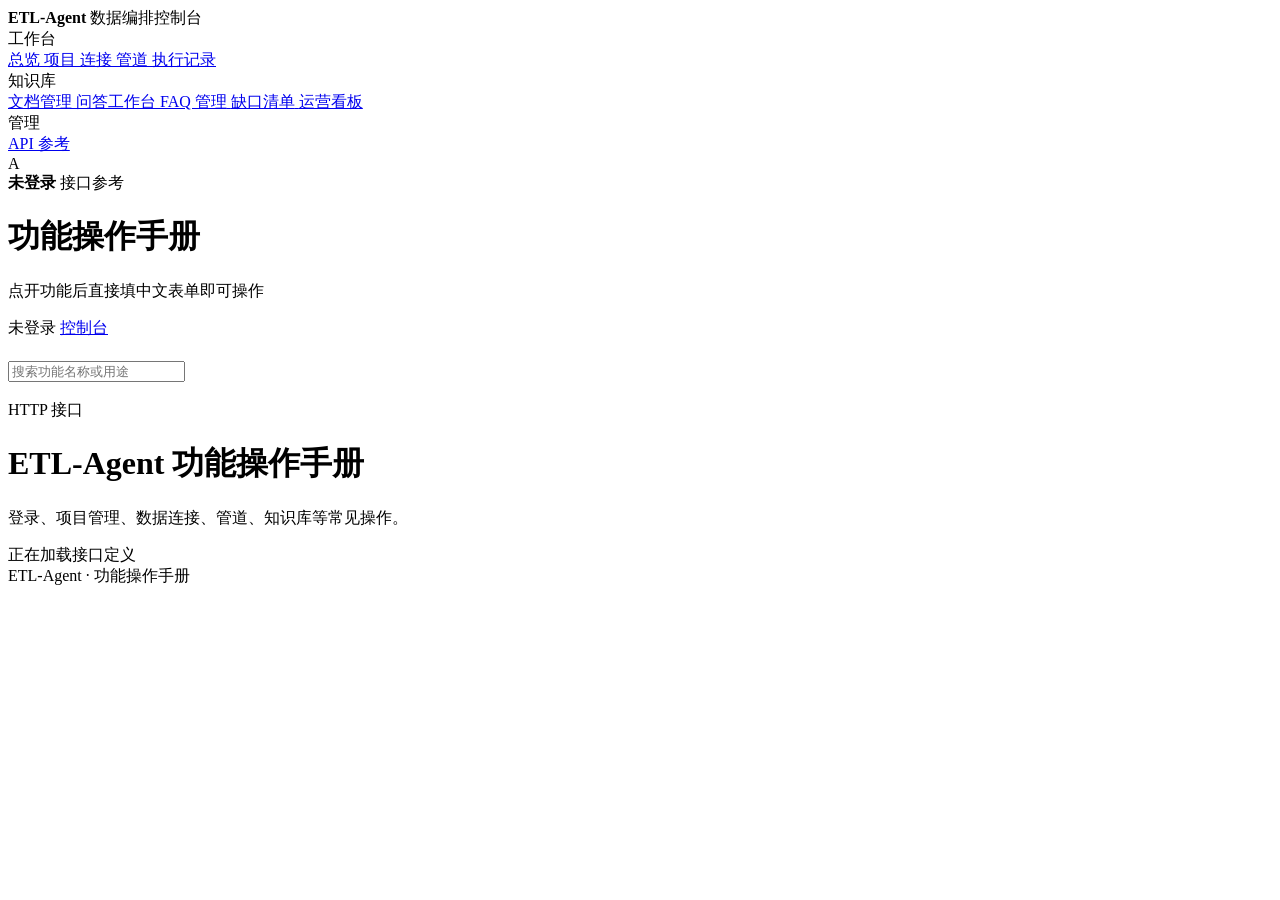
==== src/etl_agent/static/ui/docs.html @ 28475d3d "Initial commit: ETL-Agent platform and operation guide" ====
<!doctype html>
<html lang="zh-CN">
  <head>
    <meta charset="utf-8" />
    <meta name="viewport" content="width=device-width, initial-scale=1" />
    <title>ETL-Agent 功能操作手册</title>
    <link rel="stylesheet" href="/static/ui/styles.css?v=37" />
  </head>
  <body>
    <div class="manual-auth-overlay" id="manualAuthOverlay" hidden>
      <div class="manual-auth-card">
        <div class="brand-mark">
          <i data-lucide="lock-keyhole"></i>
        </div>
        <h2>登录后使用操作手册</h2>
        <p>请先使用 ETL-Agent 账号登录，系统会自动判断你的权限。</p>
        <div class="field">
          <label for="manualUsername">账号</label>
          <div class="input-wrap">
            <i data-lucide="user-round"></i>
            <input id="manualUsername" type="text" placeholder="请输入账号" />
          </div>
        </div>
        <div class="field">
          <label for="manualPassword">密码</label>
          <div class="input-wrap">
            <i data-lucide="lock-keyhole"></i>
            <input id="manualPassword" type="password" placeholder="请输入密码" />
          </div>
        </div>
        <p class="auth-status" id="manualLoginStatus"></p>
        <button class="button accent" id="manualLoginButton" style="width: 100%">
          <i data-lucide="log-in"></i>
          <span>登录并继续</span>
        </button>
      </div>
    </div>
    <div class="app-shell">
      <aside class="sidebar">
        <div class="brand">
          <div class="brand-mark">
            <i data-lucide="workflow"></i>
          </div>
          <div class="brand-copy">
            <strong>ETL-Agent</strong>
            <span>数据编排控制台</span>
          </div>
        </div>

        <nav class="nav" aria-label="主导航">
          <div class="nav-label">工作台</div>
          <a class="nav-item" href="/?page=overview">
            <i data-lucide="layout-dashboard"></i>
            <span>总览</span>
          </a>
          <a class="nav-item" href="/?page=projects">
            <i data-lucide="boxes"></i>
            <span>项目</span>
          </a>
          <a class="nav-item" href="/?page=connections">
            <i data-lucide="database"></i>
            <span>连接</span>
          </a>
          <a class="nav-item" href="/?page=pipelines">
            <i data-lucide="git-branch"></i>
            <span>管道</span>
          </a>
          <a class="nav-item" href="/?page=runs">
            <i data-lucide="play-square"></i>
            <span>执行记录</span>
          </a>

          <div class="nav-label">知识库</div>
          <a class="nav-item" href="/?page=kb-docs">
            <i data-lucide="book-open"></i>
            <span>文档管理</span>
          </a>
          <a class="nav-item" href="/?page=kb-ask">
            <i data-lucide="message-circle-question"></i>
            <span>问答工作台</span>
          </a>
          <a class="nav-item" href="/?page=kb-faqs">
            <i data-lucide="help-circle"></i>
            <span>FAQ 管理</span>
          </a>
          <a class="nav-item" href="/?page=kb-gaps">
            <i data-lucide="search-x"></i>
            <span>缺口清单</span>
          </a>
          <a class="nav-item" href="/?page=kb-metrics">
            <i data-lucide="bar-chart-3"></i>
            <span>运营看板</span>
          </a>

          <div class="nav-label">管理</div>
            <a class="nav-item active" href="/manual">
            <i data-lucide="file-code-2"></i>
            <span>API 参考</span>
          </a>
        </nav>

        <div class="sidebar-spacer"></div>
        <div class="sidebar-user">
          <div class="avatar" id="docsUserAvatar">A</div>
          <div class="user-copy">
            <strong id="docsUserName">未登录</strong>
            <span id="docsUserRole">接口参考</span>
          </div>
          <a class="icon-button" href="/" title="控制台" aria-label="控制台">
            <i data-lucide="layout-dashboard"></i>
          </a>
        </div>
      </aside>

      <main class="main">
        <header class="topbar">
          <div>
            <h1>功能操作手册</h1>
            <p class="subtitle">点开功能后直接填中文表单即可操作</p>
          </div>
          <div class="topbar-actions">
            <span class="status-pill" id="authPill">
              <span class="dot"></span>
              <span class="pill-text">未登录</span>
            </span>
            <a class="button secondary" href="/?page=overview">
              <i data-lucide="layout-dashboard"></i>
              <span>控制台</span>
            </a>
          </div>
        </header>

        <div class="docs-layout" style="padding-top: 22px">
          <div class="docs-search" style="width: 100%; max-width: 560px; margin: 0 0 18px">
            <i data-lucide="search"></i>
            <input id="searchInput" type="search" placeholder="搜索功能名称或用途" />
          </div>

          <div class="docs-hero">
            <div>
              <p class="eyebrow">HTTP 接口</p>
              <h1>ETL-Agent 功能操作手册</h1>
              <p>登录、项目管理、数据连接、管道、知识库等常见操作。</p>
            </div>
            <div class="docs-stats" id="docsStats"></div>
          </div>

          <div id="docsRoot">
            <div class="loading" id="docsLoading">
              <i data-lucide="loader-circle"></i>
              <span>正在加载接口定义</span>
            </div>
          </div>

          <div class="footer-note">
            <i data-lucide="file-code-2"></i>
            <span>ETL-Agent · 功能操作手册</span>
          </div>
        </div>
      </main>
    </div>

    <script src="/static/ui/vendor/lucide.min.js?v=35"></script>
    <script src="/static/ui/docs.js?v=40"></script>
  </body>
</html>
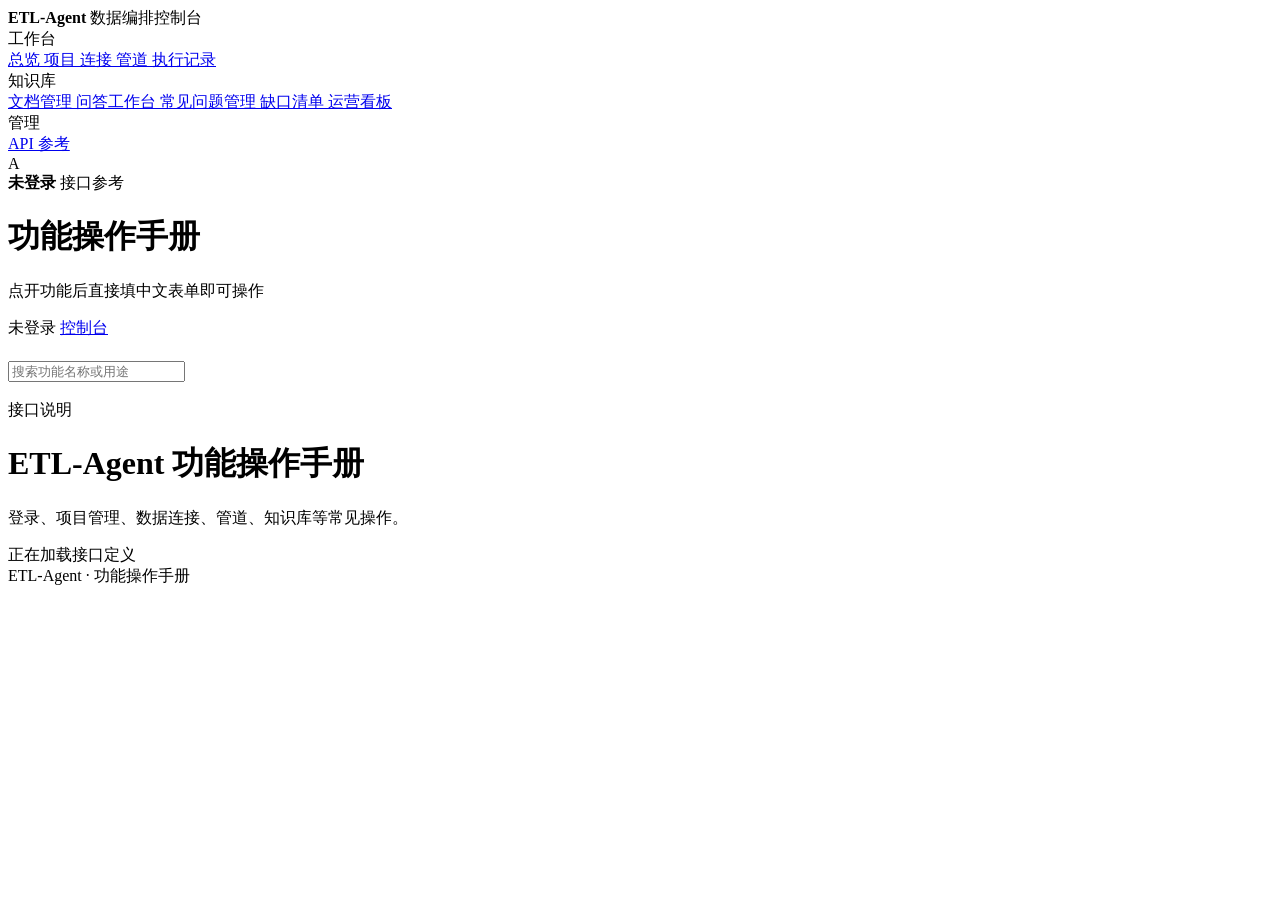
==== commit 3ab4ceae: "feat: add Chinese API docs and harden settings, auth and workers - add localized OpenAPI/ReDoc pages" ====
--- a/src/etl_agent/static/ui/docs.html
+++ b/src/etl_agent/static/ui/docs.html
@@ -4,7 +4,7 @@
     <meta charset="utf-8" />
     <meta name="viewport" content="width=device-width, initial-scale=1" />
     <title>ETL-Agent 功能操作手册</title>
-    <link rel="stylesheet" href="/static/ui/styles.css?v=37" />
+    <link rel="stylesheet" href="/static/ui/styles.css?v=38" />
   </head>
   <body>
     <div class="manual-auth-overlay" id="manualAuthOverlay" hidden>
@@ -81,7 +81,7 @@
           </a>
           <a class="nav-item" href="/?page=kb-faqs">
             <i data-lucide="help-circle"></i>
-            <span>FAQ 管理</span>
+            <span>常见问题管理</span>
           </a>
           <a class="nav-item" href="/?page=kb-gaps">
             <i data-lucide="search-x"></i>
@@ -138,7 +138,7 @@
 
           <div class="docs-hero">
             <div>
-              <p class="eyebrow">HTTP 接口</p>
+              <p class="eyebrow">接口说明</p>
               <h1>ETL-Agent 功能操作手册</h1>
               <p>登录、项目管理、数据连接、管道、知识库等常见操作。</p>
             </div>
@@ -161,6 +161,6 @@
     </div>
 
     <script src="/static/ui/vendor/lucide.min.js?v=35"></script>
-    <script src="/static/ui/docs.js?v=40"></script>
+    <script src="/static/ui/docs.js?v=51"></script>
   </body>
 </html>
